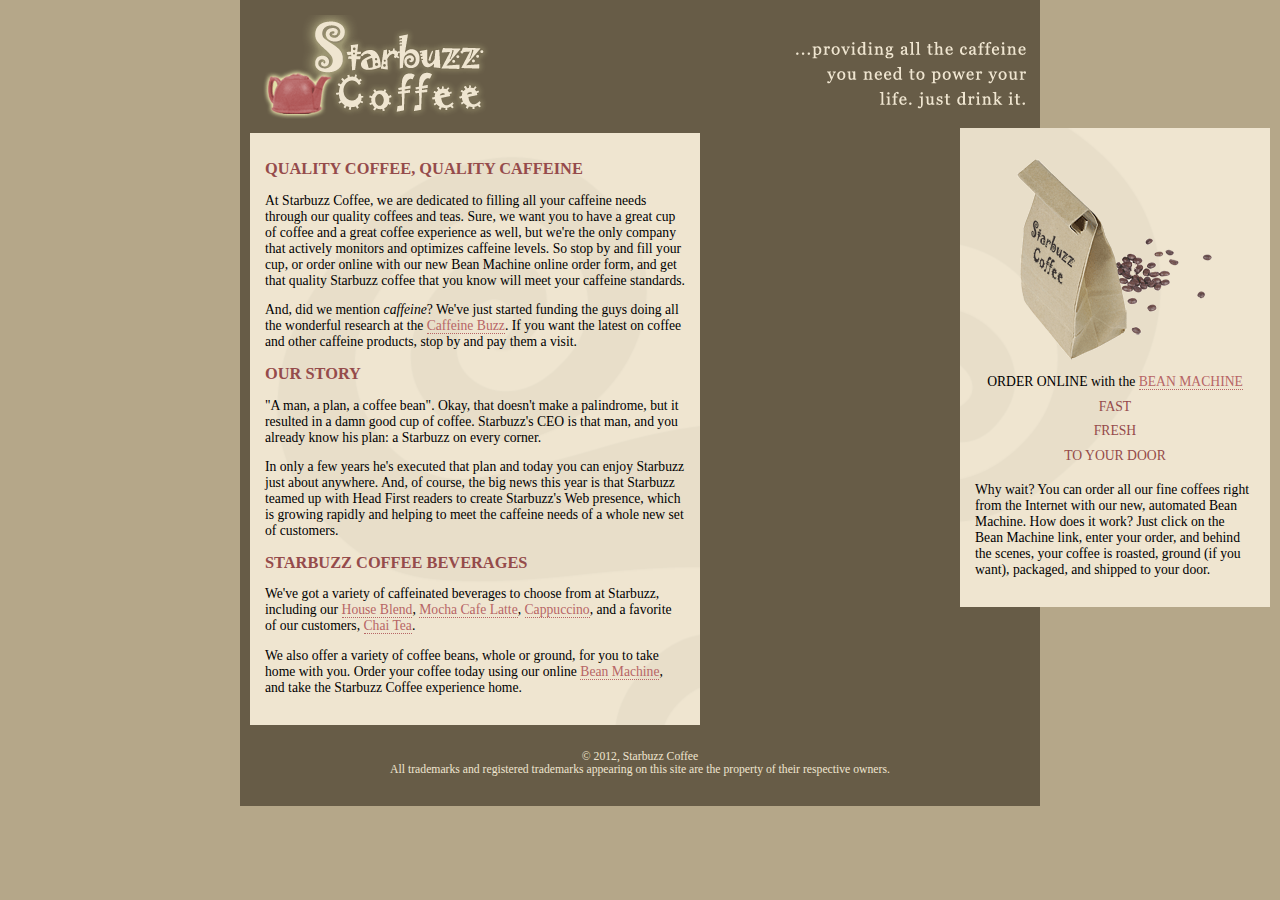
==== index.html @ d3bf1450 "first" ====
<!DOCTYPE html>
<html>
  <head>
    <meta charset="utf-8">
    <title>Starbuzz Coffee</title>
    <link rel="stylesheet" type="text/css" href="starbuzz.css">
  </head> 

  <body>
    <div id="allcontent">
      <div id="header">
        <img src="images/header.gif" alt="Starbuzz Coffee header image">
      </div>
    <div id="sidebar">
      <p class="beanheading">
        <img src="images/bag.gif" alt="Bean Machine bag">
        <br>
        ORDER ONLINE
        with the 
        <a href="form.html">BEAN MACHINE</a>
        <br>
        <span class="slogan">
            FAST <br>
            FRESH <br>
            TO YOUR DOOR <br>
        </span>
      </p>
      <p>
        Why wait?  You can order all our fine coffees right from the Internet with our new, 
        automated Bean Machine.  How does it work?  Just click on the Bean Machine link, 
        enter your order, and behind the scenes, your coffee is roasted, ground 
        (if you want), packaged, and shipped to your door.
      </p>
    </div>

    <div id="main">
      <h1>QUALITY COFFEE, QUALITY CAFFEINE</h1>
      <p>
        At Starbuzz Coffee, we are dedicated to filling all your  caffeine needs through our 
        quality coffees and teas. Sure, we want you to have a great cup of coffee and a great 
        coffee experience as well, but we're the only company that actively monitors and 
        optimizes caffeine levels. So stop by and fill your cup, or order online with our new Bean 
        Machine online order form, and get that quality Starbuzz coffee that you know will meet 
        your caffeine standards.
      </p>
      <p>
        And, did we mention <em>caffeine</em>? We've just started funding the guys doing all 
        the wonderful research at the <a href="http://buzz.wickedlysmart.com"
        title="Read all about caffeine on the Buzz">Caffeine Buzz</a>.
        If you want the latest on coffee and other caffeine products, 
        stop by and pay them a visit.
      </p>
      <h1>OUR STORY</h1>
      <p>
        "A man, a plan, a coffee bean". Okay, that doesn't make a palindrome, but it resulted
        in a damn good cup of coffee.  Starbuzz's CEO is that man, and you already know his 
        plan: a Starbuzz on every corner.
      </p> 
      <p>In only a few years he's executed that plan and today 
        you can enjoy Starbuzz just about anywhere.  And, of course, the big news this year 
        is that Starbuzz teamed up with Head First readers to create Starbuzz's Web presence,  
        which is growing rapidly and helping to meet the caffeine needs of a whole new set of 
        customers.  
      </p>
      <h1>STARBUZZ COFFEE BEVERAGES</h1>
      <p>
        We've got a variety of caffeinated beverages to choose
        from at Starbuzz, including our 
        <a href="beverages.html#house" title="House Blend">House Blend</a>,
        <a href="beverages.html#mocha" title="Mocha Cafe Latte">Mocha Cafe Latte</a>, 
        <a href="beverages.html#cappuccino" title="Cappuccino">Cappuccino</a>,
        and a favorite of our customers, 
        <a href="beverages.html#chai" title="Chai Tea">Chai Tea</a>.
      </p>
      <p>
        We also offer a variety of coffee beans, whole or ground, for you to
        take home with you.  Order your coffee today using our online
        <a href="form.html">Bean Machine</a>, and take
        the Starbuzz Coffee experience home.
      </p>
    </div>


    <div id="footer">
      &copy; 2012, Starbuzz Coffee
      <br>
      All trademarks and registered trademarks appearing on 
      this site are the property of their respective owners.
    </div>

  </div>
  </body>
</html>
---- starbuzz.css ----
body { 
  background-color: #b5a789;
  font-family:      Georgia, "Times New Roman", Times, serif;
  font-size:        small;
  margin:           0px;
}

#header {
  background-color: #675c47;
  margin:           10px;
  height:           108px;
}

#main {
  background:       #efe5d0 url(images/background.gif) top left;
  font-size:        105%;
  padding:          15px;
  margin:           0px 330px 10px 10px;
  width: 420px;
  float: left;
}

#sidebar {
  background:       #efe5d0 url(images/background.gif) bottom right;
  font-size:        105%;
  padding:          15px;
  margin:           0px 10px 10px 10px;
  position: absolute;
  top: 128px;
  right: 0px;
  width: 280px;
}

#footer {
  background-color: #675c47;
  color:            #efe5d0;
  text-align:       center;
  padding:          15px;
  margin:           10px;
  font-size:        90%;
  clear: left;
}

h1 {
  font-size:        120%;
  color:            #954b4b;
}

.slogan { color: #954b4b; }

.beanheading {
  text-align:       center;
  line-height:      1.8em;
}

a:link {
  color:            #b76666;
  text-decoration:  none;
  border-bottom:    thin dotted #b76666;
}
a:visited {
  color:            #675c47;
  text-decoration:  none;
  border-bottom:    thin dotted #675c47;
}
#allcontent{
  width: 800px;
  padding-top: 5px;
  padding-bottom: 5px;
  background-color: #675c47;
  margin-left: auto;
  margin-right: auto;
}
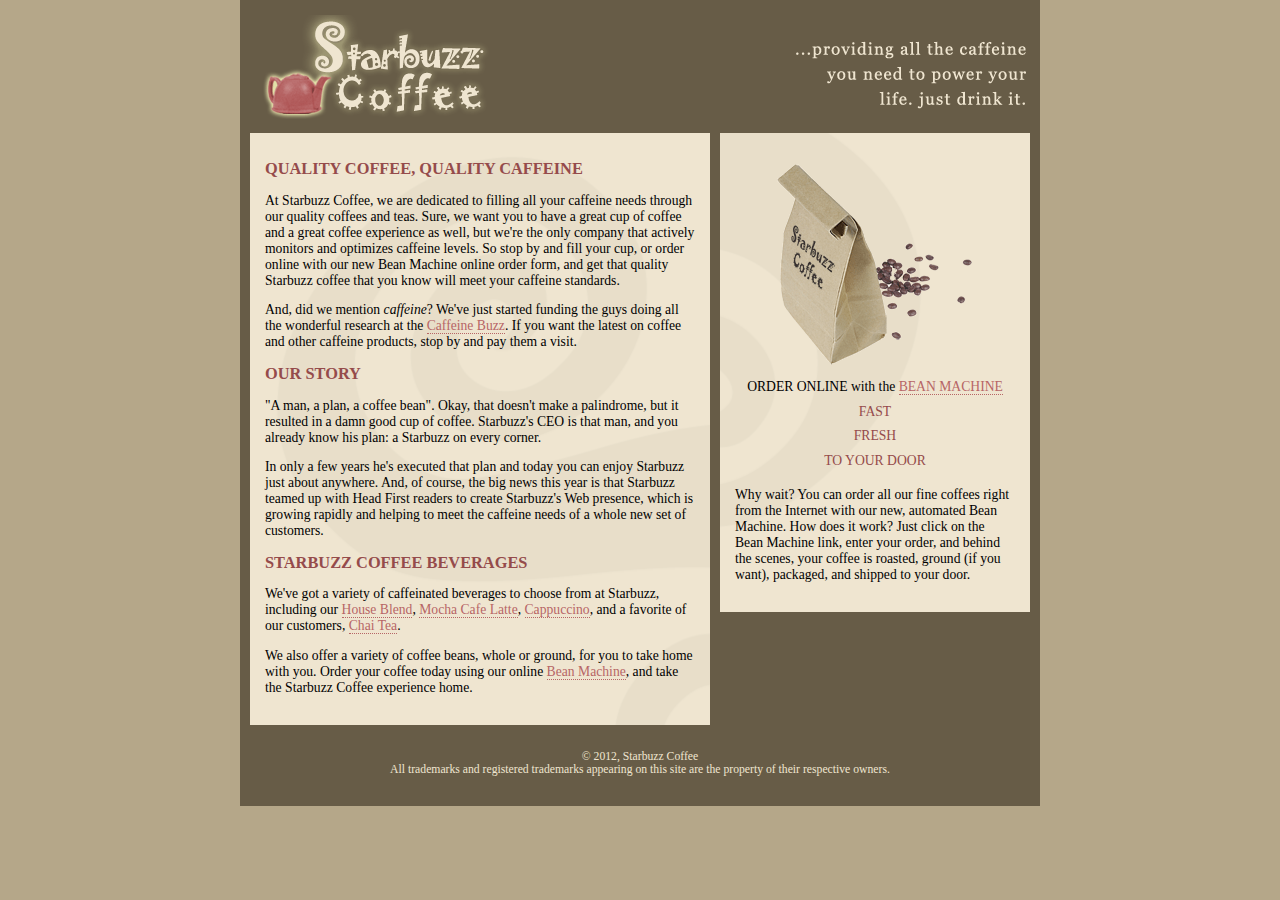
==== commit 0a349fd5: "冻结和凝胶" ====
--- a/index.html
+++ b/index.html
@@ -87,7 +87,7 @@
       All trademarks and registered trademarks appearing on 
       this site are the property of their respective owners.
     </div>
-
+  </div>
   </div>
   </body>
 </html>
--- a/starbuzz.css
+++ b/starbuzz.css
@@ -16,8 +16,6 @@
   font-size:        105%;
   padding:          15px;
   margin:           0px 330px 10px 10px;
-  width: 420px;
-  float: left;
 }
 
 #sidebar {
@@ -25,10 +23,8 @@
   font-size:        105%;
   padding:          15px;
   margin:           0px 10px 10px 10px;
-  position: absolute;
-  top: 128px;
-  right: 0px;
   width: 280px;
+  float: right;
 }
 
 #footer {
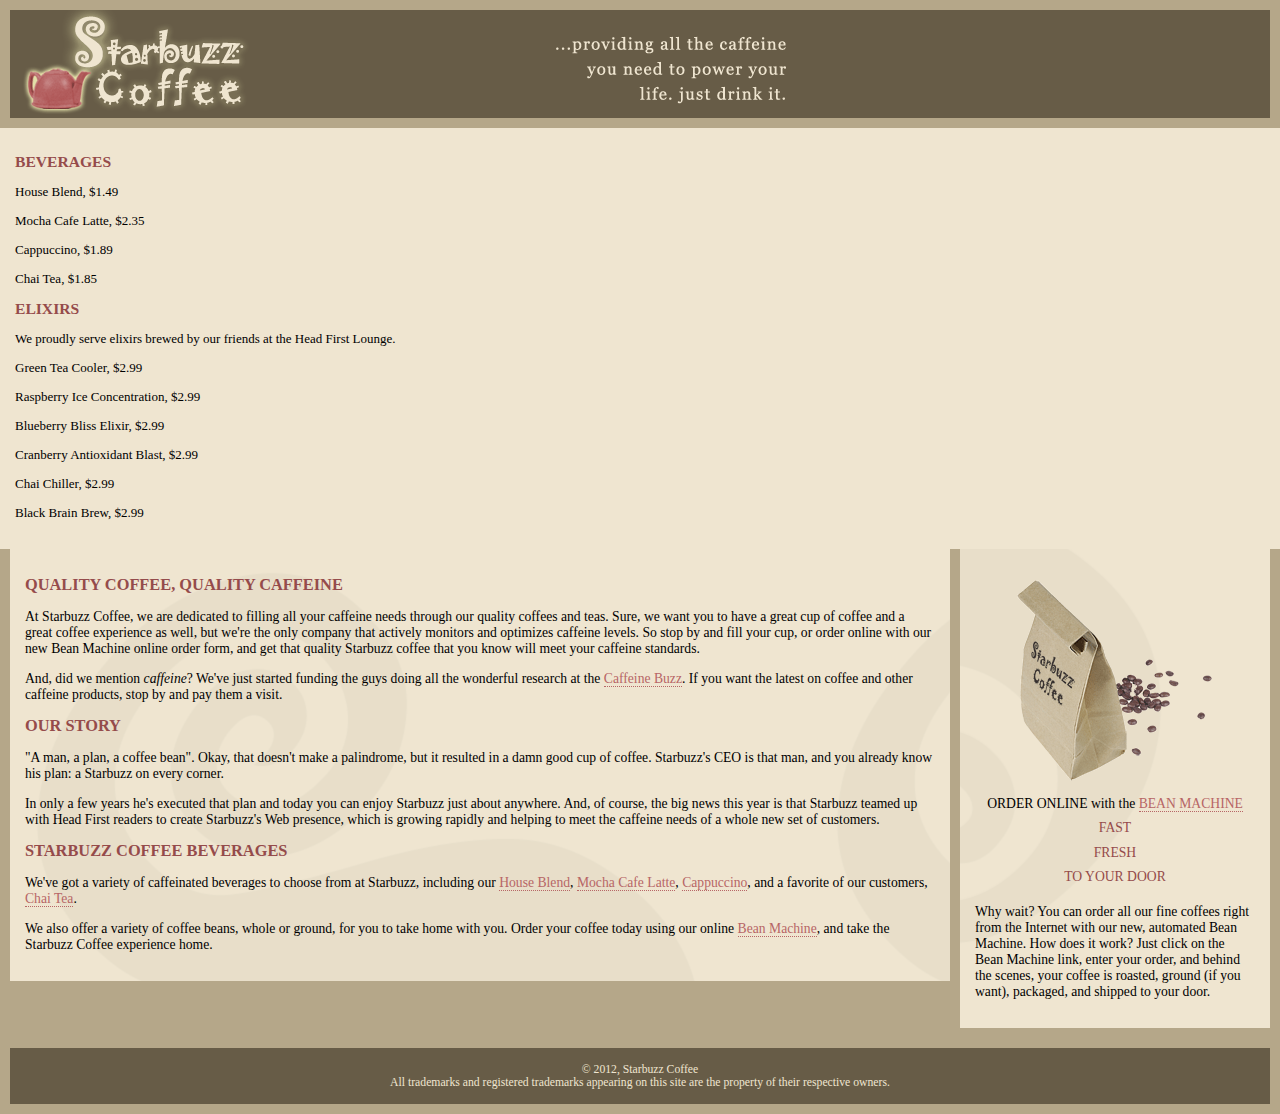
==== commit c74c7dbd: "display" ====
--- a/index.html
+++ b/index.html
@@ -7,32 +7,52 @@
   </head> 
 
   <body>
-    <div id="allcontent">
-      <div id="header">
-        <img src="images/header.gif" alt="Starbuzz Coffee header image">
+    
+    <div id="header">
+      
+      <img src="images/header.gif" alt="Starbuzz Coffee header image">
+    </div>
+  <div id="tableContainer">
+    <div id="tableRow">
+    <div id="drinks">
+      <h1>BEVERAGES</h1>
+        <p>House Blend, $1.49</p>
+        <p>Mocha Cafe Latte, $2.35</p>
+        <p>Cappuccino, $1.89</p>
+        <p>Chai Tea, $1.85</p>
+      <h1>ELIXIRS</h1>
+        <p>
+          We proudly serve elixirs brewed by our friends
+          at the Head First Lounge.
+        </p>
+        <p>Green Tea Cooler, $2.99</p>
+        <p>Raspberry Ice Concentration, $2.99</p>
+        <p>Blueberry Bliss Elixir, $2.99</p>
+        <p>Cranberry Antioxidant Blast, $2.99</p>
+        <p>Chai Chiller, $2.99</p>
+        <p>Black Brain Brew, $2.99</p>
+    </div>
+    <div id="sidebar">
+        <p class="beanheading">
+          <img src="images/bag.gif" alt="Bean Machine bag">
+          <br>
+          ORDER ONLINE
+          with the 
+          <a href="form.html">BEAN MACHINE</a>
+          <br>
+          <span class="slogan">
+              FAST <br>
+              FRESH <br>
+              TO YOUR DOOR <br>
+          </span>
+        </p>
+        <p>
+          Why wait?  You can order all our fine coffees right from the Internet with our new, 
+          automated Bean Machine.  How does it work?  Just click on the Bean Machine link, 
+          enter your order, and behind the scenes, your coffee is roasted, ground 
+          (if you want), packaged, and shipped to your door.
+        </p>
       </div>
-    <div id="sidebar">
-      <p class="beanheading">
-        <img src="images/bag.gif" alt="Bean Machine bag">
-        <br>
-        ORDER ONLINE
-        with the 
-        <a href="form.html">BEAN MACHINE</a>
-        <br>
-        <span class="slogan">
-            FAST <br>
-            FRESH <br>
-            TO YOUR DOOR <br>
-        </span>
-      </p>
-      <p>
-        Why wait?  You can order all our fine coffees right from the Internet with our new, 
-        automated Bean Machine.  How does it work?  Just click on the Bean Machine link, 
-        enter your order, and behind the scenes, your coffee is roasted, ground 
-        (if you want), packaged, and shipped to your door.
-      </p>
-    </div>
-
     <div id="main">
       <h1>QUALITY COFFEE, QUALITY CAFFEINE</h1>
       <p>
@@ -79,7 +99,8 @@
         the Starbuzz Coffee experience home.
       </p>
     </div>
-
+  </div>
+</div>    
 
     <div id="footer">
       &copy; 2012, Starbuzz Coffee
@@ -87,8 +108,7 @@
       All trademarks and registered trademarks appearing on 
       this site are the property of their respective owners.
     </div>
-  </div>
-  </div>
+
   </body>
 </html>
 
--- a/starbuzz.css
+++ b/starbuzz.css
@@ -12,19 +12,21 @@
 }
 
 #main {
+  display: table-cell
   background:       #efe5d0 url(images/background.gif) top left;
   font-size:        105%;
   padding:          15px;
-  margin:           0px 330px 10px 10px;
+  vertical-align:top;
 }
 
 #sidebar {
+  display: table-cell
+
   background:       #efe5d0 url(images/background.gif) bottom right;
   font-size:        105%;
   padding:          15px;
-  margin:           0px 10px 10px 10px;
-  width: 280px;
-  float: right;
+  vertical-align:top;
+
 }
 
 #footer {
@@ -34,7 +36,6 @@
   padding:          15px;
   margin:           10px;
   font-size:        90%;
-  clear: left;
 }
 
 h1 {
@@ -59,11 +60,47 @@
   text-decoration:  none;
   border-bottom:    thin dotted #675c47;
 }
+#sidebar{
+  background: #efe5d0 url(images/background.gif) bottom right;
+  font-size: 105%;
+  padding: 15px;
+  margin: 0px 10px 10px 10px;
+  width: 280px;
+  float: right;
+}
+#main{
+  background: #efe5d0 url(images/background.gif)top left;
+  font-size: 105;
+  padding: 15px;
+  margin: 0px 330px 10px 10px;
+}
+#footer{
+  background-color: #675c47;
+  color: #efe5d0;
+  text-align: center;
+  padding: 15px;
+  margin: 10px;
+  font-size: 90%;
+  clear: right;
+}
 #allcontent{
   width: 800px;
   padding-top: 5px;
   padding-bottom: 5px;
   background-color: #675c47;
   margin-left: auto;
-  margin-right: auto;
+  margin-left: auto;
 }
+#drinks{
+  display: table-cell;
+  background-color: #efe5d0;
+  width: 20%;
+  padding: 15px;
+  vertical-align: top;
+}
+#tableContainer{
+  display: table;
+}
+#tableRoW{
+  display: table-row;
+}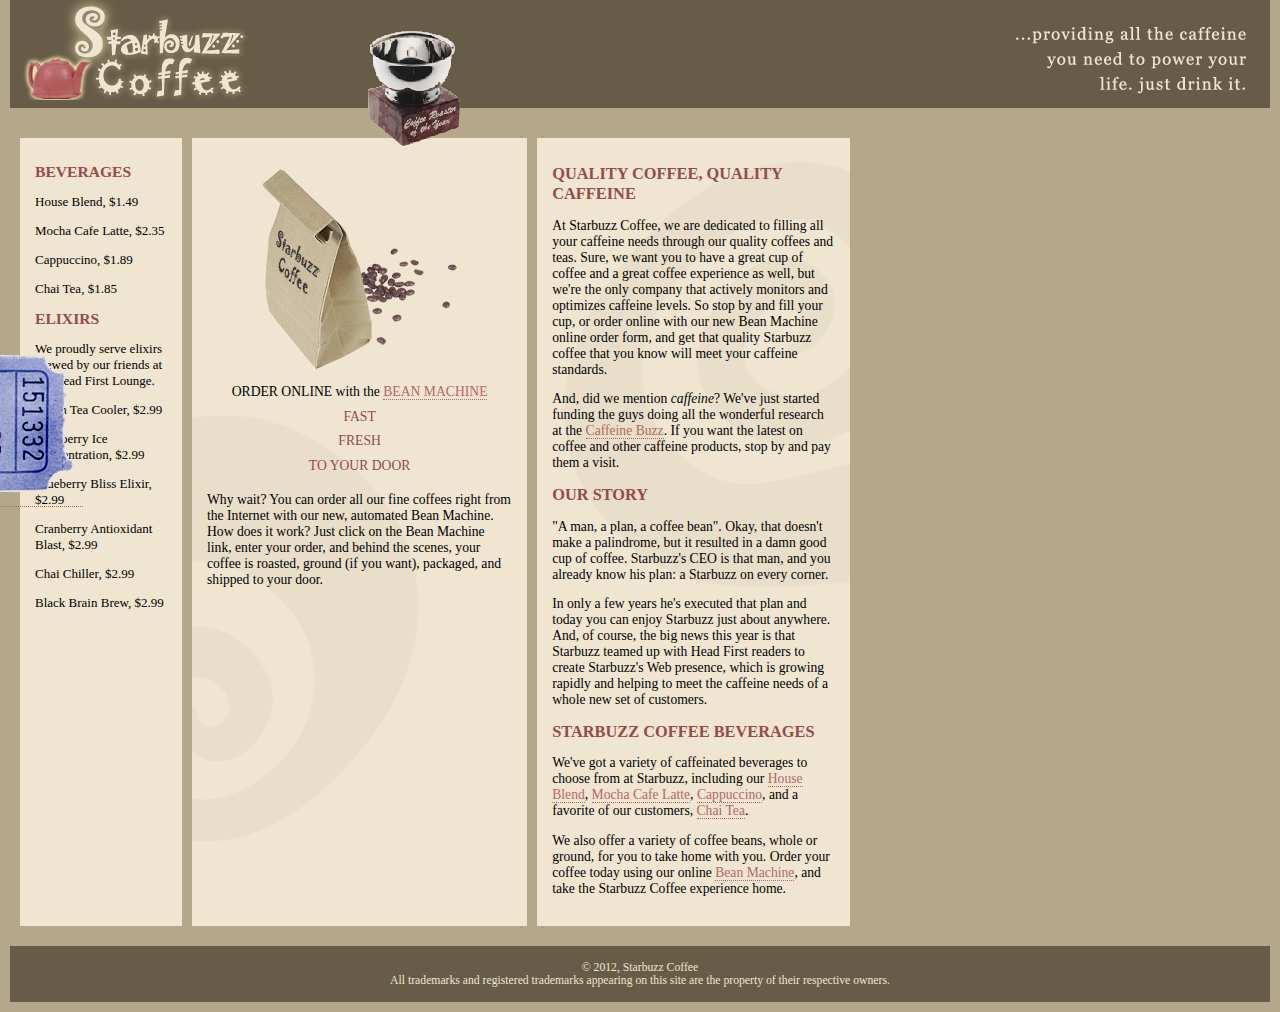
==== commit 08608680: "daohanglan" ====
--- a/index.html
+++ b/index.html
@@ -8,10 +8,19 @@
 
   <body>
     
-    <div id="header">
-      
-      <img src="images/header.gif" alt="Starbuzz Coffee header image">
+    <header>
+        <div id="head"></div>
+        <div id="ead"></div>
+        <div id="award">
+          <img src="images/award.gif" alt="Roaster of the year award">
+    </header>
+
+    <div id="coupon">
+      <a href="freecoffee.html" title="click here to get your free coffee">
+        <img src="images/ticket.gif" alt="Starbuzz coupon ticket">
+      </a>
     </div>
+    
   <div id="tableContainer">
     <div id="tableRow">
     <div id="drinks">
@@ -32,7 +41,7 @@
         <p>Chai Chiller, $2.99</p>
         <p>Black Brain Brew, $2.99</p>
     </div>
-    <div id="sidebar">
+    <aside>
         <p class="beanheading">
           <img src="images/bag.gif" alt="Bean Machine bag">
           <br>
@@ -52,7 +61,7 @@
           enter your order, and behind the scenes, your coffee is roasted, ground 
           (if you want), packaged, and shipped to your door.
         </p>
-      </div>
+    </aside>
     <div id="main">
       <h1>QUALITY COFFEE, QUALITY CAFFEINE</h1>
       <p>
@@ -102,12 +111,12 @@
   </div>
 </div>    
 
-    <div id="footer">
+    <footer>
       &copy; 2012, Starbuzz Coffee
       <br>
       All trademarks and registered trademarks appearing on 
       this site are the property of their respective owners.
-    </div>
+    </footer>
 
   </body>
 </html>
--- a/starbuzz.css
+++ b/starbuzz.css
@@ -5,38 +5,44 @@
   margin:           0px;
 }
 
-#header {
+header {
   background-color: #675c47;
-  margin:           10px;
+  margin: 0px 10px 10px 10px;
   height:           108px;
+
+}
+#head{
+  display: inline-block;
+  background-image: url(images/header.gif);
+  width:400px;
+  height:100px;
+}
+#ead{
+  display: inline-block;
+  background-image: url(images/header.gif);
+  background-position: -400px 0px;
+  width:400px;
+  height:128px;
+  float:right;
 }
 
 #main {
-  display: table-cell
+  display: table-cell;
   background:       #efe5d0 url(images/background.gif) top left;
   font-size:        105%;
   padding:          15px;
-  vertical-align:top;
+  vertical-align: top;
 }
 
-#sidebar {
-  display: table-cell
-
+aside {
+  display: table-cell;
   background:       #efe5d0 url(images/background.gif) bottom right;
   font-size:        105%;
   padding:          15px;
-  vertical-align:top;
+  vertical-align: top;
 
 }
 
-#footer {
-  background-color: #675c47;
-  color:            #efe5d0;
-  text-align:       center;
-  padding:          15px;
-  margin:           10px;
-  font-size:        90%;
-}
 
 h1 {
   font-size:        120%;
@@ -60,26 +66,12 @@
   text-decoration:  none;
   border-bottom:    thin dotted #675c47;
 }
-#sidebar{
-  background: #efe5d0 url(images/background.gif) bottom right;
-  font-size: 105%;
-  padding: 15px;
-  margin: 0px 10px 10px 10px;
-  width: 280px;
-  float: right;
-}
-#main{
-  background: #efe5d0 url(images/background.gif)top left;
-  font-size: 105;
-  padding: 15px;
-  margin: 0px 330px 10px 10px;
-}
-#footer{
+footer{
   background-color: #675c47;
   color: #efe5d0;
   text-align: center;
   padding: 15px;
-  margin: 10px;
+  margin: 0px 10px 10px 10px;
   font-size: 90%;
   clear: right;
 }
@@ -98,9 +90,33 @@
   padding: 15px;
   vertical-align: top;
 }
+div#tableContainer{
+  display: table;
+}
+div#tableRoW{
+  display: table-row;
+}
 #tableContainer{
   display: table;
+  border-spacing:  10px;
 }
 #tableRoW{
   display: table-row;
-}+}
+#award{
+  position:absolute;
+  top:30px;
+  left:365px;
+}
+#coupon{
+  position:fixed;
+  top:350px;
+  left:-200px;
+  transition:all 1s linear;
+}
+#coupon:hover{
+  left: 0px;
+}
+#coupon img{
+  border:none;
+}
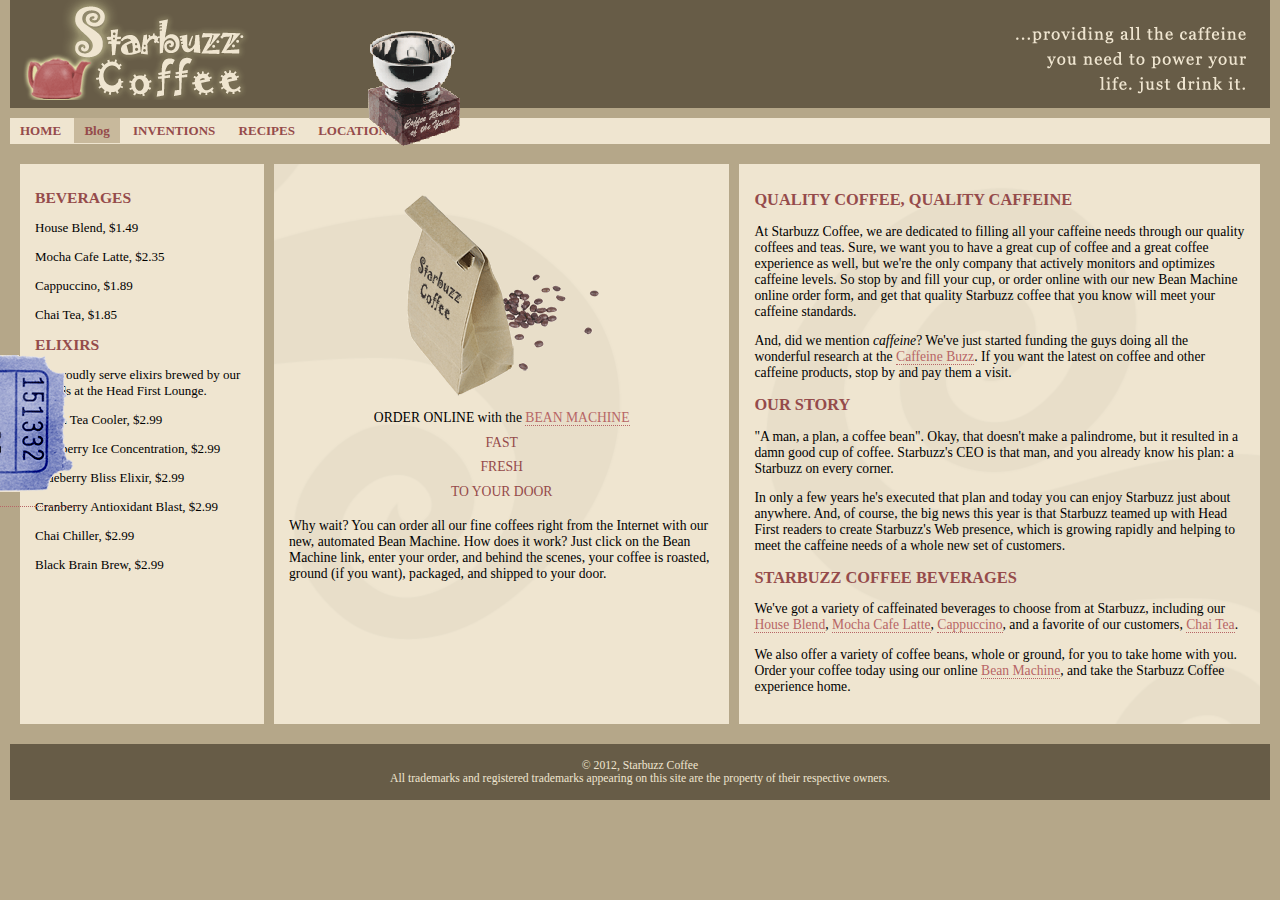
==== commit ce151755: "video" ====
--- a/index.html
+++ b/index.html
@@ -14,13 +14,20 @@
         <div id="award">
           <img src="images/award.gif" alt="Roaster of the year award">
     </header>
-
+  <nav>
+    <ul>
+        <li><a href="index.html">HOME</a></li>
+        <li class="selected"><a href="blog.html">Blog</a></li>
+        <li><a href="">INVENTIONS</a></li>
+        <li><a href="">RECIPES</a></li>
+        <li><a href="">LOCATIONS</a></li>
+    </ul>
+  </nav>
     <div id="coupon">
       <a href="freecoffee.html" title="click here to get your free coffee">
         <img src="images/ticket.gif" alt="Starbuzz coupon ticket">
       </a>
     </div>
-    
   <div id="tableContainer">
     <div id="tableRow">
     <div id="drinks">
--- a/starbuzz.css
+++ b/starbuzz.css
@@ -120,3 +120,49 @@
 #coupon img{
   border:none;
 }
+ul{
+  background-color: #efe5d0;
+  margin: 10px 10px 0px 10px;
+  list-style-type: none;
+  padding: 5px 0px 5px 0px;
+}
+ul li{
+  display: inline;
+  padding: 5px 10px 5px 10px;
+}
+ul li a:link, ul li a:visited{
+  color: #954b4b;
+  border-bottom: none;
+  font-weight: bold;
+}
+ul li.selected{
+  background-color: #c8b99c;
+}
+nav{
+  background-color: #efe5d0;
+  margin: 10px 10px 0px 10px;
+}
+nav ul{
+  margin: 0px;
+  list-style-type: none;
+  padding: 5px 0px 5px 0px;
+}
+nav ul li{
+  display: inline;
+  padding: 5px 10px 5px 10px;
+}
+nav ul li a:link,nav ul li a:visited{
+  color: #954b4b;
+  border-bottom-color: none;
+  font-weight: bold;
+}
+nav ul li.selected{
+  background-color: #c8b99c;
+}
+section#main, section{
+  display: table-cell;
+  background: #efe5d0;
+  font-size: 105%;
+  padding: 15px;
+  vertical-align: top
+}